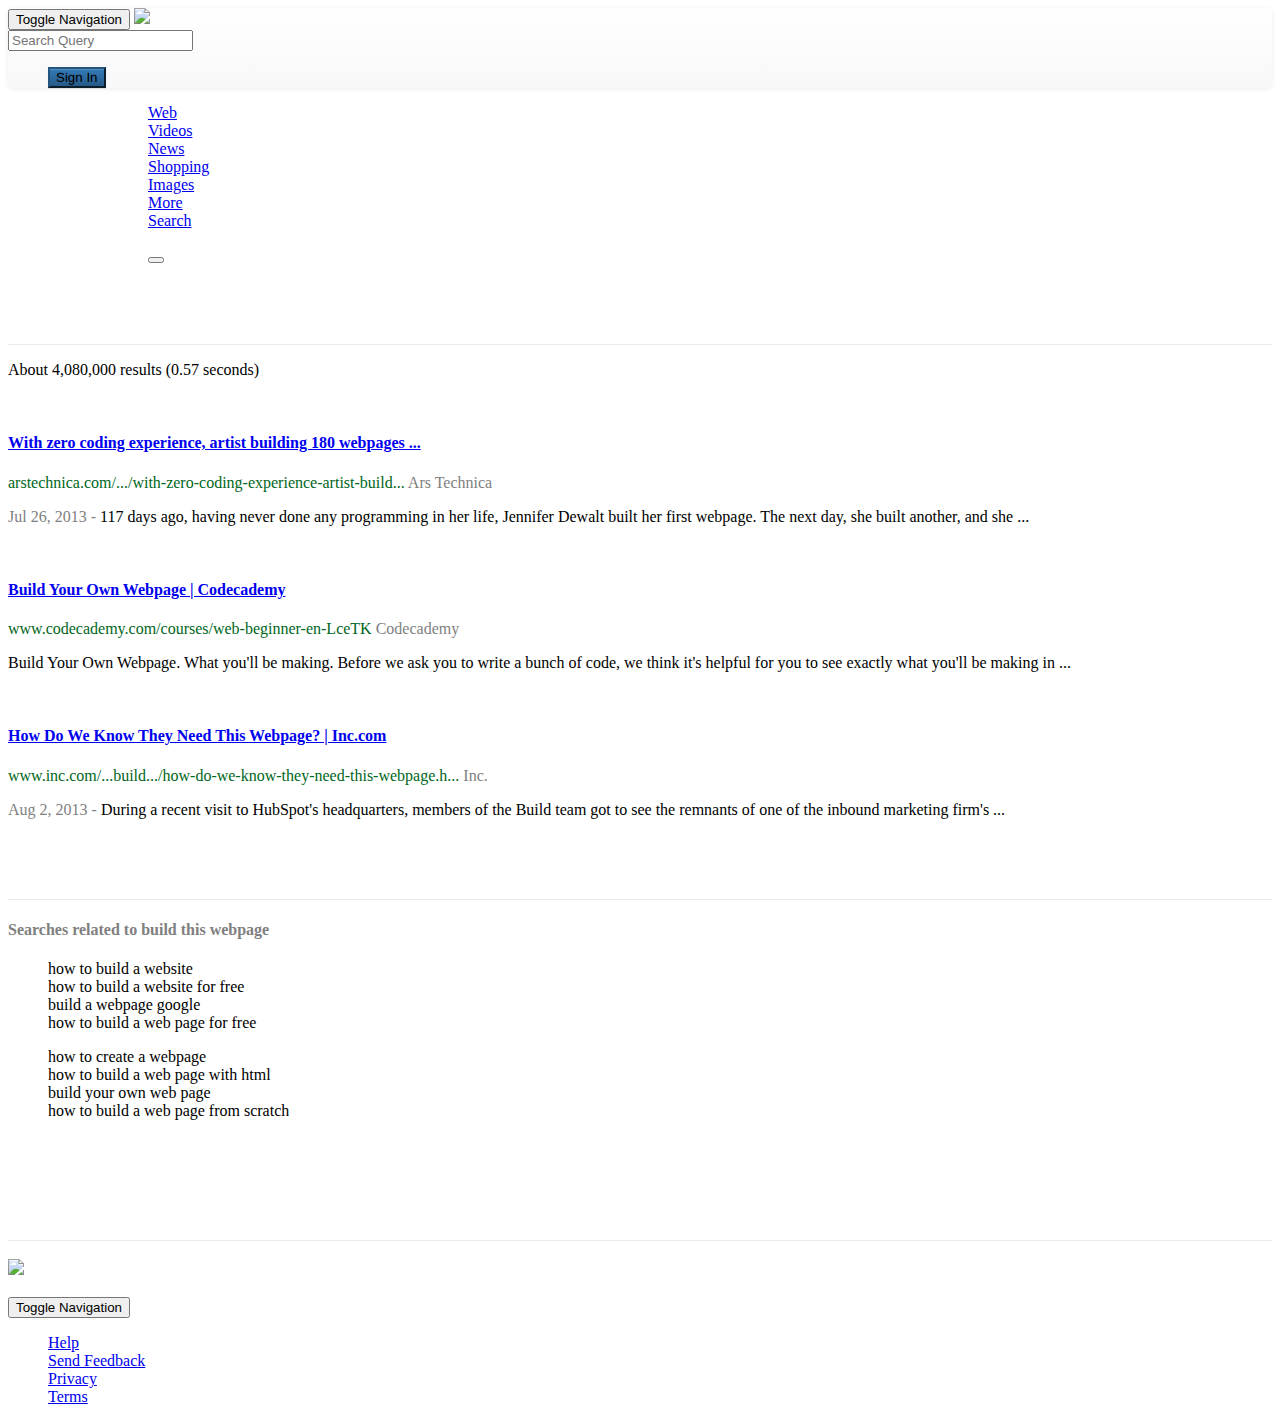
==== search.html @ bb36333c "added style and html" ====
<!DOCTYPE html>
<!-- Written by Frederick Coleman January 2018-->
<html lang="en">

<head>
	<meta charset="UTF-8">
    <meta name="viewport" content="width=device-width, initial-scale=1.0">
   	<meta http-equiv="X-UA-Compatible" content="ie=edge">
   	<meta name="description" content="Search Results">
	<link href = "https://www.google.com/images/branding/product/ico/googleg_lodp.ico" rel= "shortcut icon">

	<title>Google - Search Results</title>

	<link href="css/search.css" rel="stylesheet">
	<link href="css/bootstrap.css" rel="stylesheet">
	<link href='http://fonts.googleapis.com/css?family=Average|Roboto:400,700' rel='stylesheet' type='text/css'>

</head>

<body id="" class="">
	<nav class="navbar navbar-default">
		<div class="container-fluid">
			<div class="navbar-header">
				<button type="button" class="navbar-toggle collapsed" data-toggle="collapse" data-target="#bs-example-navbar-collapse-1">
					<span class="sr-only">Toggle Navigation</span>
					<span class="icon-bar"></span>
					<span class="icon-bar"></span>
					<span class="icon-bar"></span>
				</button>
				<a class="navbar-brand" href="#"><img src="https://www.google.com/images/branding/googlelogo/2x/googlelogo_color_120x44dp.png" class="logo"></a>
			</div><!-- End of navbar header -->

			<div class="collapse navbar-collapse" id="bs-example-navbar-collapse-1">
				<form class="form-inline navbar-form navbar-left">
					<div class="form-group">
						<div class="input-group search-bar">
							<input type="text" class="form-control" id="exampleInputAmount" placeholder="Search Query">
							<div class="input-group-addon">
								<span class="glyphicon glyphicon-search" aria-hidden="true"></span>
							</div>
						</div>
					</div>
				</form>
				<ul class="nav navbar-nav navbar-right">
					<li><a href="#"><button type="button" class="btn btn-primary">Sign In</button></a></li>
				</ul>
			</div><!-- End of navbar collapse -->
		</div> <!-- End of container -->
	</nav>

	<nav class="nav-two">
		<ul class="nav navbar-nav navbar-left">
			<li><a href="#">Web</a></li>
			<li><a href="#">Videos</a></li>
			<li><a href="#">News</a></li>
			<li><a href="#">Shopping</a></li>
			<li><a href="#">Images</a></li>
			<li><a href="#">More</a></li>
			<li><a href="#">Search</a></li>
		</ul>
		<ul>
			<li><button><span></span></button></li>
		</ul>
	</nav>

	<div class="line-break"></div>

	<section>
		<p>About 4,080,000 results (0.57 seconds)</p><br>
	    <div>
	        <a href="#"><h4>With zero coding experience, artist building 180 webpages ...</h4></a>
	        <p class="result-url">arstechnica.com/.../with-zero-coding-experience-artist-build...<span class="result-date">  Ars Technica</span></p>
	        <p><span class="result-date">Jul 26, 2013 - </span>117 days ago, having never done any programming in her life, Jennifer Dewalt built her first webpage. The next day, she built another, and she ...</p>
	    </div>
	    <br>
	    <div>
	        <a href="#"><h4>Build Your Own Webpage | Codecademy</h4></a>
	        <p class="result-url">www.codecademy.com/courses/web-beginner-en-LceTK<span class="result-date">  Codecademy</span></p>
	        <p>Build Your Own Webpage. What you'll be making. Before we ask you to write a bunch of code, we think it's helpful for you to see exactly what you'll be making in ...</p>
	    </div>
	    <br>
	    <div>
	        <a href="#"><h4>How Do We Know They Need This Webpage? | Inc.com</h4></a>
	        <p class="result-url">www.inc.com/...build.../how-do-we-know-they-need-this-webpage.h...<span class="result-date">  Inc.</span></p>
	        <p><span class="result-date">Aug 2, 2013 - </span>During a recent visit to HubSpot's headquarters, members of the Build team got to see the remnants of one of the inbound marketing firm's ...</p>
	    </div>

	    <div class="line-break"></div>
	    <div>
	        <h4 class="related-searches-head">Searches related to build this webpage</h4>
	        <div>
	            <ul class="col-md-6">
	                <li><a>how to build a website</a></li>
	                <li><a>how to build a website for free</a></li>
	                <li><a>build a webpage google</a></li>
	                <li><a>how to build a web page for free</a></li>
	            </ul>
	            <ul class="col-md-6">
	                <li><a>how to create a webpage</a></li>
	                <li><a>how to build a web page with html</a></li>
	                <li><a>build your own web page</a></li>
	                <li><a>how to build a web page from scratch</a></li>
	            </ul>
	        </div>
	    </div>
	    <div class="line-break" style="margin-top: 120px"></div>
	    <br>
	    <img class="footer-image" src="http://swatikumar16.github.io/google-homepage/image/footer-logo.png">
	    <br>
	    <br>

	</section>

	<footer>
		<nav>
			<div>
				<div>
					<button type="button">
						<span>Toggle Navigation</span>
						<span></span>
						<span></span>
						<span></span>
					</button>
				</div> <!-- End of nav header -->

				<div>
					<ul>
						<li><a href="#">Help</a></li>
			            <li><a href="#">Send Feedback</a></li>
    			        <li><a href="#">Privacy</a></li>
        			    <li><a href="#">Terms</a></li>
					</ul>
				</div> <!-- End of nav collapse -->

			</div> <!-- End of container -->
		</nav>
	</footer>

</body>

</html>
---- css/search.css ----
/*
=====================================================================
*   Search Stylesheet
*   Google rebuild project
*   Frederick Coleman January 2018.
=====================================================================*/


li {
  list-style-type: none;
}

.line-break {
  border-top: 1px solid #EBEBEB;
  margin-top: 80px;
}

.logo {
  height: 30px;
  width: auto;
}

.main-body {
  padding-right: 600px;
}

.nav-two {
  padding-left: 100px;
  padding-right: 50px;
}

.result-url {
  color: #006621;
}

.result-date {
  color: #808080;
}

.related-searches-head {
  color: #808080
}

.search-bar {
  width: 500px;
}

.footer-image {
  margin-left: auto;
  margin-right: auto;
}
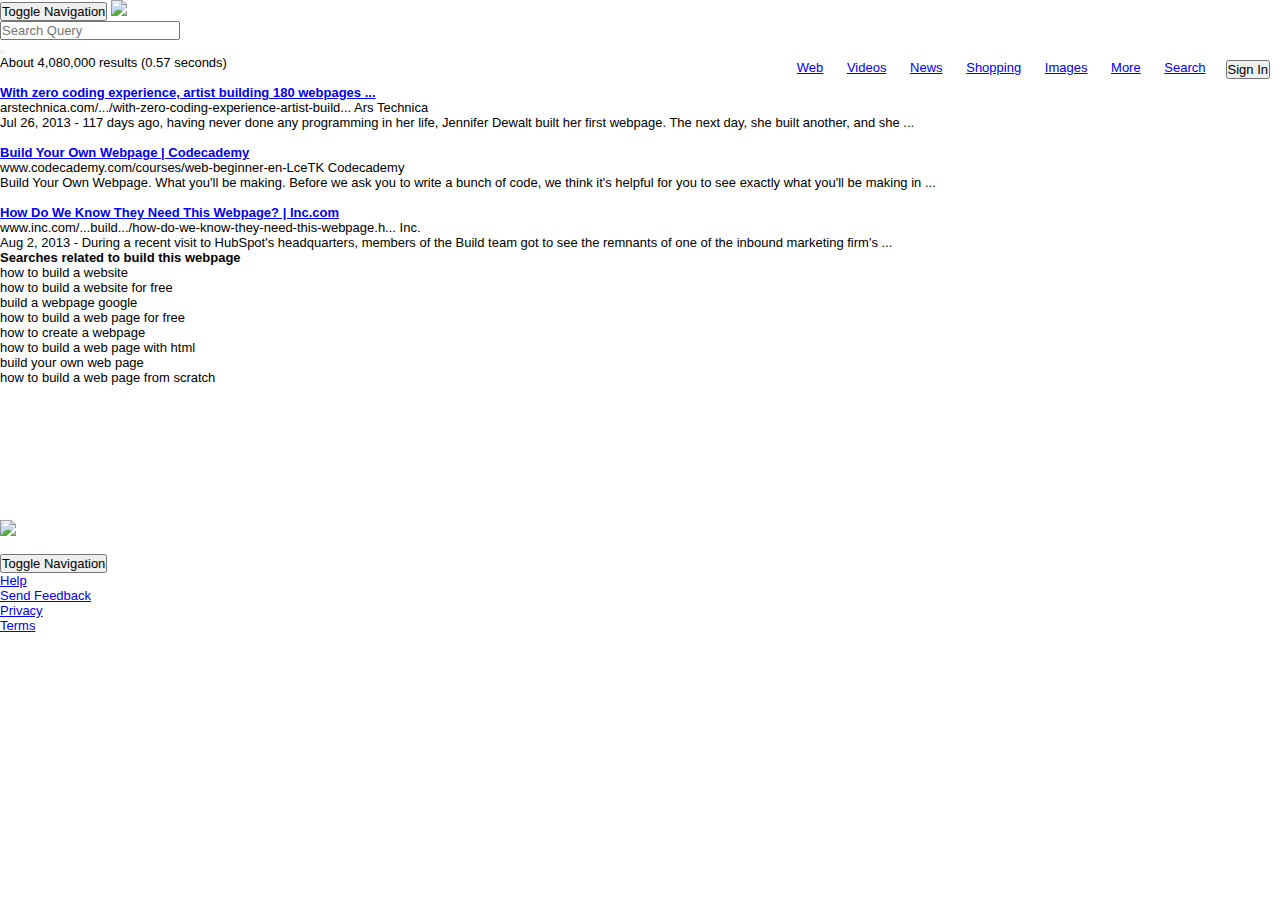
==== commit 8fa92635: "removed unneeded files" ====
--- a/search.html
+++ b/search.html
@@ -9,12 +9,10 @@
    	<meta name="description" content="Search Results">
 	<link href = "https://www.google.com/images/branding/product/ico/googleg_lodp.ico" rel= "shortcut icon">
 
-	<title>Google - Search Results</title>
+	<title>create this page - Google Search</title>
 
-	<link href="css/search.css" rel="stylesheet">
-	<link href="css/bootstrap.css" rel="stylesheet">
-	<link href='http://fonts.googleapis.com/css?family=Average|Roboto:400,700' rel='stylesheet' type='text/css'>
-
+	<link href="css/default.css" rel="stylesheet">
+	
 </head>
 
 <body id="" class="">
--- a/css/default.css
+++ b/css/default.css
@@ -0,0 +1,541 @@
+/*
+=====================================================================
+*   Search Stylesheet
+*   Google rebuild project
+*   Frederick Coleman January 2018.
+=====================================================================*/
+
+* {
+  margin: 0;
+  padding: 0;
+  font-family: sans-serif;
+  font-size: 13px;
+}
+
+.header {
+  display: block;
+  width: 100%;
+}
+
+.header::after {
+  content: "";
+  display: block;
+  clear: both;
+}
+
+.header-left {
+  float: left;
+}
+
+.header-center {
+  float: left;
+  width: 642px;
+}
+
+.header-right {
+  float: right;
+}
+
+.search-right-nav {
+  margin-top: 15px;
+  margin-right: 15px;
+}
+
+.line {
+  border-bottom: 1px solid rgba(0,0,0,0.1);
+}
+
+.nav {
+  float: right;
+}
+
+.nav li {
+  display: inline-block;
+  margin: 20px 10px;
+}
+
+.nav-link a {
+  display: block;
+  color: #434343;
+  text-decoration: none;
+  
+}
+
+.nav-link a:hover {
+  text-decoration: underline;
+}
+
+.nav-header {
+  margin-top: 19px;
+}
+
+.nav-header a {
+  display: inline-block;
+  text-decoration: none;
+  color: #8C8C8C;
+  padding: 6px 14px 6px 14px;
+}
+
+.nav-header a:hover {
+  color: #434343;
+}
+
+.nav-header .active {
+  font-weight: bold;
+  color: #4285f4;
+  padding-bottom: 13px;
+  border-bottom: 3px solid #4285f4;
+}
+
+.nav-header .active:hover {
+  color: #4285f4;
+}
+
+.nav-header .tools {
+  margin: 1px;
+}
+
+.nav-header .tools:hover {
+  margin: 0;
+  border: 1px solid #B6B6B6;
+  border-radius: 2px;
+  background: #f0f0f0;
+  color: #8C8C8C;
+}
+
+.btn-applications {
+  vertical-align: middle;
+}
+
+.btn-applications svg:hover {
+  fill: #000;
+}
+
+li.btn-login {
+  margin-right: 30px;
+}
+
+.btn-login a {
+  padding: 8px 14px;
+  background: #4583ec;
+  border-radius: 3px;
+  font-weight: bold;
+  color: #ffffff;
+  text-decoration: none;
+  cursor: default;
+}
+
+.content {  
+  width: 600px;
+  margin-left: 165px;
+}
+
+.search-google {
+  width: 600px;
+  margin: 130px auto;
+}
+
+.search-result {
+  color: #5C5C5C;
+  padding-top: 10px;
+  padding-bottom: 10px;
+}
+
+.content-box {
+  padding: 12px 0px;
+}
+
+.content-box a.box-title {
+  font-size: 18px;
+  text-decoration: none;
+}
+
+.content-box a.box-title:hover {
+  text-decoration: underline;
+}
+
+.content-box .box-link {
+  color: #006621;
+  font-size: 14px;
+  vertical-align: middle;
+}
+
+.content-box .box-copy {
+  margin-left: 5px;
+  position: relative;
+  text-decoration: none;
+}
+
+ul.tooltip-copy {
+  position: absolute;
+  margin: 0;
+  display: none;
+  border: 1px solid #B6B6B6;
+  box-shadow: 0px 1px 5px rgba(0,0,0,0.15);
+  background: #fff;
+  white-space: nowrap;
+}
+
+.tooltip-copy {
+  list-style: none;
+}
+
+.tooltip-copy li {
+  text-decoration: none;
+  color: #434343;
+  font-size: 14px;
+  padding: 6px 15px;
+
+}
+
+.tooltip-copy li:hover {
+  background: #f1f1f1;
+}
+
+.content-box .box-copy:hover ul {
+  display: block;
+  top: 15px;
+  left: -14px;
+}
+
+.box-text {
+  line-height: 1.5;
+  color: #5C5C5C;
+}
+
+.box-text a {
+  text-decoration: none;
+}
+
+.logo-google {
+  position: relative;
+  text-align: center;
+}
+
+.logo-google img {
+  width: 270px;
+}
+
+img.logo-search {
+  width: 120px;
+  padding: 25px 15px;
+}
+
+.country {
+  color: #4583ec;
+  font-size: 16px;
+  position: absolute;
+  right: 165px;
+  bottom: 0px;
+}
+
+.search-box {
+  margin-top: 30px;
+  text-align: center;
+  position: relative;
+}
+
+.search-page {
+  margin-top: 20px;
+  margin-right: 12px;
+}
+
+a.btn-search {
+  display: inline-block;
+  font-weight: bold;
+  color: rgba(0,0,0,0.6);
+  padding: 10px 15px;
+  background: #f0f0f0;
+  margin: 40px 3px 0px 3px;
+  text-decoration: none;
+}
+
+a:hover.btn-search {
+  outline: 1px solid #e0e0e0;
+  color: #000;
+}
+
+#search-form {
+  box-sizing: border-box;
+  display: block;
+  width: 100%;
+  padding: 13px 100px 13px 15px;
+  box-shadow: 0px 1px 5px rgba(0,0,0,0.15);
+  border: 1px solid rgba(0,0,0,0.15);
+  font-size: 16px;
+}
+
+.search-dom:hover, .search-dom:focus {
+  box-shadow: 0px 4px 5px rgba(0,0,0,0.05);
+}
+
+#search-form:focus, #search-form:active {
+  outline: 0;
+}
+
+.svg-search {
+  position: absolute;
+  width: 24px;
+  height: 24px;
+  top: 11px;
+  right: 15px;
+  cursor: pointer;
+}
+
+.keyboard {
+  position: absolute;
+  width: 40px;
+  height: 35px;
+  display: block;
+  background: url("../images/keyboard.png") no-repeat 50% 50%;
+  top: 5px;
+  right: 55px;
+  opacity: .50;
+}
+
+.kb-search {
+  right: 85px;
+}
+
+.microphone {
+  position: absolute;
+  width: 40px;
+  height: 35px;
+  display: block;
+  background: url("../images/microphone.png") no-repeat 50% 50%;
+  top: 5px;
+  right: 15px;
+}
+
+.mp-search {
+  right: 45px;
+}
+
+span.tooltip {
+  display: none;
+  padding: 7px 7px;
+  background: #000;
+  border: 1px solid #fff;
+  box-shadow: 0px 0px 7px rgba(0,0,0,0.3);
+  text-decoration: none;
+  color: #fff;
+  font-size: 11px;
+  font-weight: bold;
+  white-space: nowrap;
+  position: absolute;
+  cursor: default;
+}
+
+.romb {
+  width: 8px;
+  height: 8px;
+  background: #000;
+  transform: rotate(45deg);
+  display: none;
+  position: absolute;
+} 
+
+.keyboard:hover {
+  opacity: .85;
+}
+
+.keyboard:hover span {
+  display: block;
+  top: 46px;
+  right: -47px;
+}
+
+.microphone:hover span {
+  display: block;
+  top: 46px;
+  right: -33px;
+  opacity: .85;
+}
+
+.keyboard:hover div {
+  display: block;
+  top: 43px;
+  right: 15px;
+}
+
+.microphone:hover div {
+  display: block;
+  top: 43px;
+  right: 17px;
+  opacity: .85;
+}
+
+.footer {
+  width: 100%;
+  background: #f0f0f0;
+  border-top: 1px solid #e0e0e0;
+}
+
+.footer::after {
+  content: "";
+  display: block;
+  clear: both;
+}
+
+.main-f {
+  position: fixed;
+  bottom: 0;
+}
+
+.footer-center {
+  width: 800px;
+  margin-left: 150px;
+}
+
+.footer-center span {
+  color: #B6B6B6;
+}
+
+.footer a {
+  display: inline-block;
+  color: #8C8C8C;
+  text-decoration: none;
+  padding: 12px 15px;
+}
+
+a.footer-top-link {
+  padding: 20px 0px 5px 0px;
+}
+
+a.footer-bottom-link {
+  padding: 12px 15px 12px 0px;
+}
+
+.footer a:hover {
+  text-decoration: underline;
+}
+
+a:hover.link-un {
+  text-decoration: none;
+  color: #434343;
+}
+
+.footer-left {
+  float: left;
+  margin-left: 12px;
+}
+
+.footer-right {
+  float: right;
+  margin-right: 12px;
+}
+
+.ads {
+  border: 1px solid #006621;
+  border-radius: 2px;
+  font-size: 11px;
+  padding: 1px 2px;
+
+}
+
+.video {
+  width: 116px;
+  height: 67px;
+  float: left;
+  position: relative;
+  background: url('../images/video.jpg') 0px -11px;
+  margin-right: 7px;
+  border-right: 1px solid #434343;
+  margin-top: 4px;
+}
+
+.video-time {
+  position: absolute;
+  bottom: 0;
+  right: 0;
+  display: block;
+  padding: 2px;
+  color: #fff;
+  background: #434343;
+  font-size: 11px;
+  font-weight: bold;
+}
+
+.together {
+  color: #434343;
+  font-size: 18px;
+  margin-top: 25px;
+  margin-bottom: 15px;
+}
+
+.together-link a {
+  display: block;
+  font-size: 14px;
+  font-weight: bold;
+  text-decoration: none;
+  padding: 6px 10px 6px 0px;
+}
+
+.together-link a:hover {
+  text-decoration: underline;
+}
+
+.paginator {
+  margin: 20px auto;
+  width: 400px;
+  height: 60px;
+  text-align: center;
+}
+
+
+.paginator span {
+  color: #434343;
+}
+
+.paginator a {
+  color: #4285f4;
+  text-decoration: none;
+}
+
+.paginator a:hover {
+  text-decoration: underline;
+}
+
+.paginator > div {
+  display: inline-block;
+  margin-left: -2px;
+  margin-right: -1px;
+}
+
+div.big-G {
+  width: 28px;
+  height: 30px;
+  background: url('../images/nav_logo242.png') no-repeat -24px 0px;
+  margin-bottom: 19px;
+  margin-right: 0px;
+}
+
+.first .pag-img {
+  width: 20px;
+  height: 37px;
+  background: url('../images/nav_logo242.png') no-repeat -54px 0px;
+  
+}
+
+.first-page {
+  text-align: right;
+  padding-right: 5px;
+}
+
+.paginator-link .pag-img {
+  width: 20px;
+  height: 37px;
+  background: url('../images/nav_logo242.png') no-repeat -74px 0px;
+  
+}
+
+.next {
+  width: 130px;
+  text-align: right;
+}
+.next .pag-img {
+  width: 72px;
+  height: 37px;
+  background: url('../images/nav_logo242.png') no-repeat -96px 0px;
+  
+}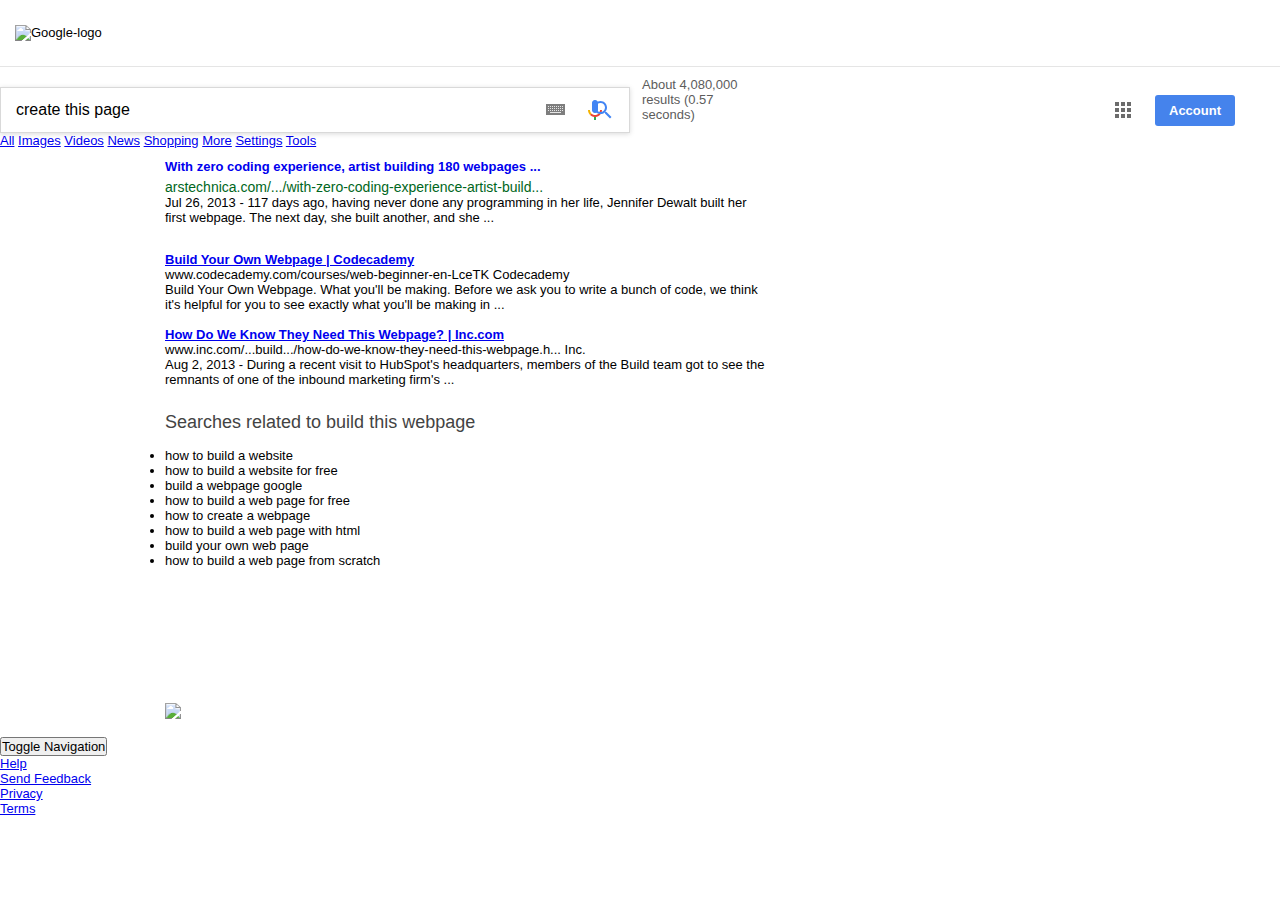
==== commit beed9f08: "update search" ====
--- a/search.html
+++ b/search.html
@@ -16,67 +16,79 @@
 </head>
 
 <body id="" class="">
-	<nav class="navbar navbar-default">
-		<div class="container-fluid">
-			<div class="navbar-header">
-				<button type="button" class="navbar-toggle collapsed" data-toggle="collapse" data-target="#bs-example-navbar-collapse-1">
-					<span class="sr-only">Toggle Navigation</span>
-					<span class="icon-bar"></span>
-					<span class="icon-bar"></span>
-					<span class="icon-bar"></span>
-				</button>
-				<a class="navbar-brand" href="#"><img src="https://www.google.com/images/branding/googlelogo/2x/googlelogo_color_120x44dp.png" class="logo"></a>
-			</div><!-- End of navbar header -->
 
-			<div class="collapse navbar-collapse" id="bs-example-navbar-collapse-1">
-				<form class="form-inline navbar-form navbar-left">
-					<div class="form-group">
-						<div class="input-group search-bar">
-							<input type="text" class="form-control" id="exampleInputAmount" placeholder="Search Query">
-							<div class="input-group-addon">
-								<span class="glyphicon glyphicon-search" aria-hidden="true"></span>
-							</div>
-						</div>
-					</div>
-				</form>
-				<ul class="nav navbar-nav navbar-right">
-					<li><a href="#"><button type="button" class="btn btn-primary">Sign In</button></a></li>
-				</ul>
-			</div><!-- End of navbar collapse -->
-		</div> <!-- End of container -->
-	</nav>
+	<div class="header line">
+		<div class="header-left">
+			<div class="logo-google" title="">
+				<img src="https://www.google.com/images/branding/googlelogo/2x/googlelogo_color_120x44dp.png" class="logo-search" alt="Google-logo">
+			</div>
+		</div>
+	</div>
+	<div class="header-center">
+		<div class="search-box search-page">
+			<div class="search-dom">
+				<input type="text" id="search-form" title="Search" value="create this page">
+				<a href="#" class="keyboard"><span class="tooltip">Keyboard</span><div class="romb"></div></a>
+				<a href="#" class="microphone"><span class="tooltip">Microphone</span><div class="romb"></div></a>
+				<div class="svg-search">
+					<svg fill="#4285f4" viewBox="0 0 24 24">
+						<path d="M 15.5 14 h -0.79 l -0.28 -0.27 C 15.41 12.59 16 11.11 16 9.5 C 16 5.91 13.09 3 9.5 3 S 3 5.91 3 9.5 S 5.91 16 9.5 16 c 1.61 0 3.09 -0.59 4.23 -1.57 l 0.27 0.28 v 0.79 l 5 4.99 L 20.49 19 l -4.99 -5 Z m -6 0 C 7.01 14 5 11.99 5 9.5 S 7.01 5 9.5 5 S 14 7.01 14 9.5 S 11.99 14 9.5 14 Z"></path>
+					</svg>
+				</div>
+			</div>
+		</div>
 
-	<nav class="nav-two">
-		<ul class="nav navbar-nav navbar-left">
-			<li><a href="#">Web</a></li>
-			<li><a href="#">Videos</a></li>
-			<li><a href="#">News</a></li>
-			<li><a href="#">Shopping</a></li>
-			<li><a href="#">Images</a></li>
-			<li><a href="#">More</a></li>
-			<li><a href="#">Search</a></li>
+		<div class="navbar-header">
+			<a href="#" class="active">All</a>
+			<a href="#">Images</a>
+			<a href="#">Videos</a>
+			<a href="#">News</a>
+			<a href="#">Shopping</a>
+			<a href="#">More</a>
+			<a href="#">Settings</a>
+			<a href="#">Tools</a>
+		</div>
+	</div>
+
+	<div class="header-right search-right-nav">
+		<ul class="nav">
+			<li class="btn-applications">
+				<a href="#">
+					<svg width="16" height="16" fill="#6c6c6c">
+							<rect width="4" height="4" />
+							<rect width="4" height="4" x="6" y="0" />
+							<rect width="4" height="4" x="12" y="0" />
+							<rect width="4" height="4" x="0" y="6" />
+							<rect width="4" height="4" x="6" y="6" />
+							<rect width="4" height="4" x="12" y="6" />
+							<rect width="4" height="4" x="0" y="12" />
+							<rect width="4" height="4" x="6" y="12" />
+							<rect width="4" height="4" x="12" y="12" />
+						</svg>
+					</a>
+				</li>
+			<li class="btn-login"><a href="#">Account</a></li>
 		</ul>
-		<ul>
-			<li><button><span></span></button></li>
-		</ul>
-	</nav>
+	</div>
 
-	<div class="line-break"></div>
-
-	<section>
-		<p>About 4,080,000 results (0.57 seconds)</p><br>
-	    <div>
-	        <a href="#"><h4>With zero coding experience, artist building 180 webpages ...</h4></a>
-	        <p class="result-url">arstechnica.com/.../with-zero-coding-experience-artist-build...<span class="result-date">  Ars Technica</span></p>
+	<section class="content">
+		<p class="search-result">About 4,080,000 results (0.57 seconds)</p><br>
+	    <div class="content-box">
+	        <a href="#" class="box-title"><h4>With zero coding experience, artist building 180 webpages ...</h4></a>
+	        <span class="box-link">arstechnica.com/.../with-zero-coding-experience-artist-build...</span>
 	        <p><span class="result-date">Jul 26, 2013 - </span>117 days ago, having never done any programming in her life, Jennifer Dewalt built her first webpage. The next day, she built another, and she ...</p>
 	    </div>
+
 	    <br>
+	    
 	    <div>
 	        <a href="#"><h4>Build Your Own Webpage | Codecademy</h4></a>
 	        <p class="result-url">www.codecademy.com/courses/web-beginner-en-LceTK<span class="result-date">  Codecademy</span></p>
 	        <p>Build Your Own Webpage. What you'll be making. Before we ask you to write a bunch of code, we think it's helpful for you to see exactly what you'll be making in ...</p>
 	    </div>
+	    
 	    <br>
+	    
 	    <div>
 	        <a href="#"><h4>How Do We Know They Need This Webpage? | Inc.com</h4></a>
 	        <p class="result-url">www.inc.com/...build.../how-do-we-know-they-need-this-webpage.h...<span class="result-date">  Inc.</span></p>
@@ -84,8 +96,7 @@
 	    </div>
 
 	    <div class="line-break"></div>
-	    <div>
-	        <h4 class="related-searches-head">Searches related to build this webpage</h4>
+	    <div class="together">Searches related to build this webpage</div>
 	        <div>
 	            <ul class="col-md-6">
 	                <li><a>how to build a website</a></li>
@@ -100,7 +111,7 @@
 	                <li><a>how to build a web page from scratch</a></li>
 	            </ul>
 	        </div>
-	    </div>
+
 	    <div class="line-break" style="margin-top: 120px"></div>
 	    <br>
 	    <img class="footer-image" src="http://swatikumar16.github.io/google-homepage/image/footer-logo.png">
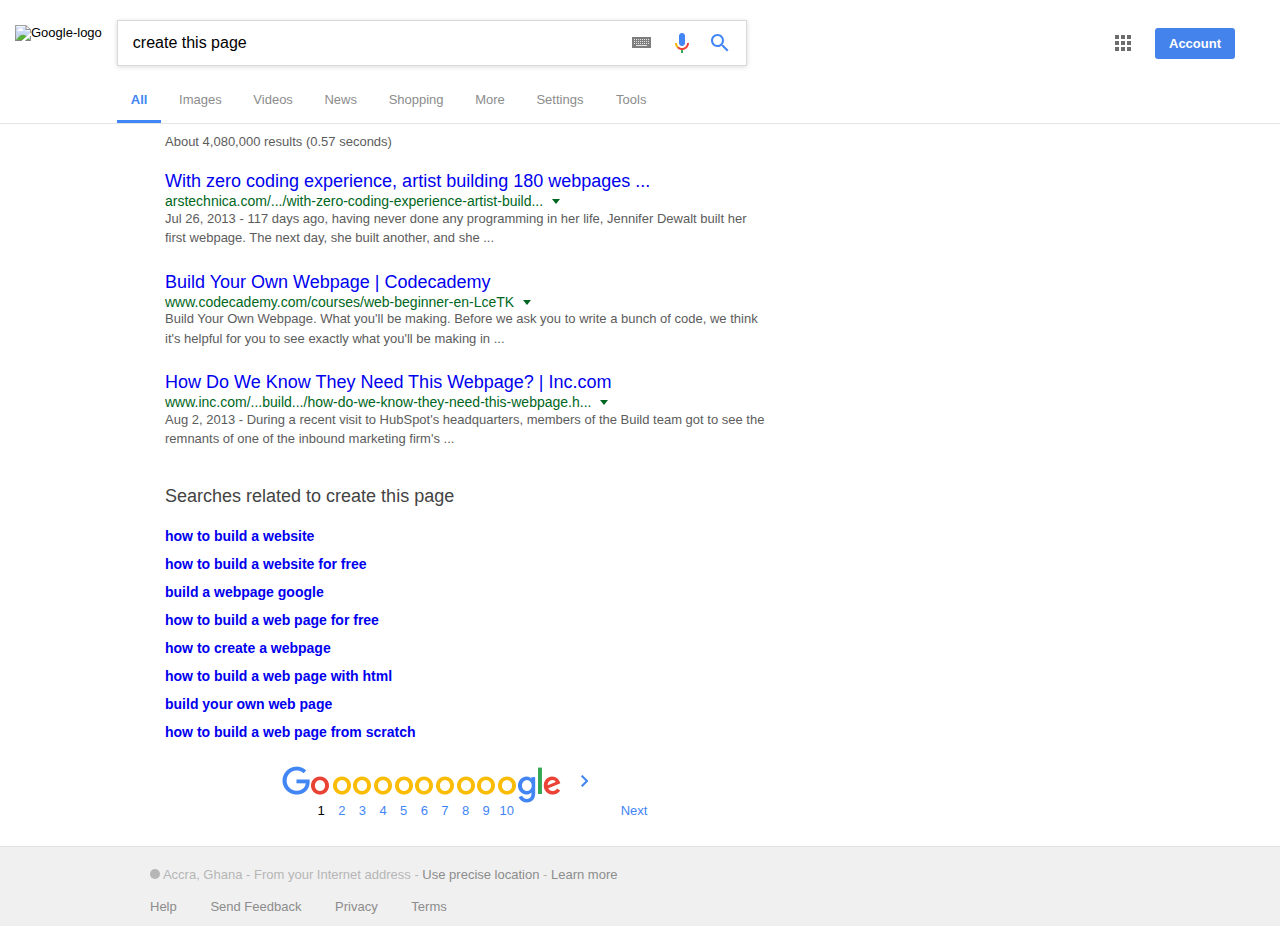
==== commit a6d4062b: "added navigation images and updated main page content" ====
--- a/search.html
+++ b/search.html
@@ -19,42 +19,42 @@
 
 	<div class="header line">
 		<div class="header-left">
-			<div class="logo-google" title="">
+			<div class="logo-google" title="Google Home">
 				<img src="https://www.google.com/images/branding/googlelogo/2x/googlelogo_color_120x44dp.png" class="logo-search" alt="Google-logo">
 			</div>
 		</div>
-	</div>
-	<div class="header-center">
-		<div class="search-box search-page">
-			<div class="search-dom">
-				<input type="text" id="search-form" title="Search" value="create this page">
-				<a href="#" class="keyboard"><span class="tooltip">Keyboard</span><div class="romb"></div></a>
-				<a href="#" class="microphone"><span class="tooltip">Microphone</span><div class="romb"></div></a>
-				<div class="svg-search">
-					<svg fill="#4285f4" viewBox="0 0 24 24">
-						<path d="M 15.5 14 h -0.79 l -0.28 -0.27 C 15.41 12.59 16 11.11 16 9.5 C 16 5.91 13.09 3 9.5 3 S 3 5.91 3 9.5 S 5.91 16 9.5 16 c 1.61 0 3.09 -0.59 4.23 -1.57 l 0.27 0.28 v 0.79 l 5 4.99 L 20.49 19 l -4.99 -5 Z m -6 0 C 7.01 14 5 11.99 5 9.5 S 7.01 5 9.5 5 S 14 7.01 14 9.5 S 11.99 14 9.5 14 Z"></path>
-					</svg>
+
+		<div class="header-center">
+			<div class="search-box search-page">
+				<div class="search-dom">
+					<input type="text" id="search-form" title="Search" value="create this page">
+					<a href="#" class="keyboard kb-search"><span class="tooltip">Keyboard</span><div class="romb"></div></a>
+					<a href="#" class="microphone mp-search"><span class="tooltip">Microphone</span><div class="romb"></div></a>
+					<div class="svg-search">
+						<svg fill="#4285f4" viewBox="0 0 24 24">
+							<path d="M 15.5 14 h -0.79 l -0.28 -0.27 C 15.41 12.59 16 11.11 16 9.5 C 16 5.91 13.09 3 9.5 3 S 3 5.91 3 9.5 S 5.91 16 9.5 16 c 1.61 0 3.09 -0.59 4.23 -1.57 l 0.27 0.28 v 0.79 l 5 4.99 L 20.49 19 l -4.99 -5 Z m -6 0 C 7.01 14 5 11.99 5 9.5 S 7.01 5 9.5 5 S 14 7.01 14 9.5 S 11.99 14 9.5 14 Z"></path>
+						</svg>
+					</div>
 				</div>
+			</div>
+
+			<div class="nav-header">
+				<a href="#" class="active">All</a>
+				<a href="#">Images</a>
+				<a href="#">Videos</a>
+				<a href="#">News</a>
+				<a href="#">Shopping</a>
+				<a href="#">More</a>
+				<a href="#">Settings</a>
+				<a href="#" class="tools">Tools</a>
 			</div>
 		</div>
 
-		<div class="navbar-header">
-			<a href="#" class="active">All</a>
-			<a href="#">Images</a>
-			<a href="#">Videos</a>
-			<a href="#">News</a>
-			<a href="#">Shopping</a>
-			<a href="#">More</a>
-			<a href="#">Settings</a>
-			<a href="#">Tools</a>
-		</div>
-	</div>
-
-	<div class="header-right search-right-nav">
-		<ul class="nav">
-			<li class="btn-applications">
-				<a href="#">
-					<svg width="16" height="16" fill="#6c6c6c">
+		<div class="header-right search-right-nav">
+			<ul class="nav">
+				<li class="btn-applications">
+					<a href="#">
+						<svg width="16" height="16" fill="#6c6c6c">
 							<rect width="4" height="4" />
 							<rect width="4" height="4" x="6" y="0" />
 							<rect width="4" height="4" x="12" y="0" />
@@ -64,86 +64,109 @@
 							<rect width="4" height="4" x="0" y="12" />
 							<rect width="4" height="4" x="6" y="12" />
 							<rect width="4" height="4" x="12" y="12" />
-						</svg>
-					</a>
-				</li>
-			<li class="btn-login"><a href="#">Account</a></li>
-		</ul>
+							</svg>
+						</a>
+					</li>
+				<li class="btn-login"><a href="#">Account</a></li>
+			</ul>
+		</div>
 	</div>
 
-	<section class="content">
-		<p class="search-result">About 4,080,000 results (0.57 seconds)</p><br>
+	<div class="content">
+		<p class="search-result">About 4,080,000 results (0.57 seconds)</p>
+
 	    <div class="content-box">
-	        <a href="#" class="box-title"><h4>With zero coding experience, artist building 180 webpages ...</h4></a>
+	        <a href="#" class="box-title">With zero coding experience, artist building 180 webpages ...</a>
 	        <span class="box-link">arstechnica.com/.../with-zero-coding-experience-artist-build...</span>
-	        <p><span class="result-date">Jul 26, 2013 - </span>117 days ago, having never done any programming in her life, Jennifer Dewalt built her first webpage. The next day, she built another, and she ...</p>
+	        <a href="#" class="box-copy">
+				<svg width="8px" height="5px" fill="#006621"><polygon points="0,0 8,0 4,5"/></svg>
+				<ul class="tooltip-copy">
+						<li>Cached</li>
+						<li>Similar</li>
+				</ul>
+			</a>
+	        <p class="box-text">Jul 26, 2013 - 117 days ago, having never done any programming in her life, Jennifer Dewalt built her first webpage. The next day, she built another, and she ...</p>
 	    </div>
 
-	    <br>
-	    
-	    <div>
-	        <a href="#"><h4>Build Your Own Webpage | Codecademy</h4></a>
-	        <p class="result-url">www.codecademy.com/courses/web-beginner-en-LceTK<span class="result-date">  Codecademy</span></p>
-	        <p>Build Your Own Webpage. What you'll be making. Before we ask you to write a bunch of code, we think it's helpful for you to see exactly what you'll be making in ...</p>
+	    <div class="content-box">
+	        <a href="#" class="box-title">Build Your Own Webpage | Codecademy</a>
+	    	</br>
+	        <span class="box-link">www.codecademy.com/courses/web-beginner-en-LceTK</span>
+	        <a href="#" class="box-copy">
+				<svg width="8px" height="5px" fill="#006621"><polygon points="0,0 8,0 4,5"/></svg>
+				<ul class="tooltip-copy">
+						<li>Cached</li>
+						<li>Similar</li>
+				</ul>
+			</a>
+	        <p class="box-text">Build Your Own Webpage. What you'll be making. Before we ask you to write a bunch of code, we think it's helpful for you to see exactly what you'll be making in ...</p>
 	    </div>
 	    
-	    <br>
-	    
-	    <div>
-	        <a href="#"><h4>How Do We Know They Need This Webpage? | Inc.com</h4></a>
-	        <p class="result-url">www.inc.com/...build.../how-do-we-know-they-need-this-webpage.h...<span class="result-date">  Inc.</span></p>
-	        <p><span class="result-date">Aug 2, 2013 - </span>During a recent visit to HubSpot's headquarters, members of the Build team got to see the remnants of one of the inbound marketing firm's ...</p>
+	    <div class="content-box">
+	        <a href="#" class="box-title">How Do We Know They Need This Webpage? | Inc.com</a>
+	        <span class="box-link">www.inc.com/...build.../how-do-we-know-they-need-this-webpage.h...</span>
+	        <a href="#" class="box-copy">
+				<svg width="8px" height="5px" fill="#006621"><polygon points="0,0 8,0 4,5"/></svg>
+				<ul class="tooltip-copy">
+						<li>Cached</li>
+						<li>Similar</li>
+				</ul>
+			</a>
+	        <p class="box-text">Aug 2, 2013 - During a recent visit to HubSpot's headquarters, members of the Build team got to see the remnants of one of the inbound marketing firm's ...</p>
 	    </div>
 
+	    <!-- Search suggestions -->
 	    <div class="line-break"></div>
-	    <div class="together">Searches related to build this webpage</div>
-	        <div>
-	            <ul class="col-md-6">
-	                <li><a>how to build a website</a></li>
-	                <li><a>how to build a website for free</a></li>
-	                <li><a>build a webpage google</a></li>
-	                <li><a>how to build a web page for free</a></li>
-	            </ul>
-	            <ul class="col-md-6">
-	                <li><a>how to create a webpage</a></li>
-	                <li><a>how to build a web page with html</a></li>
-	                <li><a>build your own web page</a></li>
-	                <li><a>how to build a web page from scratch</a></li>
-	            </ul>
-	        </div>
+	    <div class="together">Searches related to create this page</div>
+	    <div class="together-link"><a href="#">how to build a website</a></div>
+	    <div class="together-link"><a href="#">how to build a website for free</a></div>
+	    <div class="together-link"><a href="#">build a webpage google</a></div>
+	    <div class="together-link"><a href="#">how to build a web page for free</a></div>
+	    <div class="together-link"><a href="#">how to create a webpage</a></div>
+	    <div class="together-link"><a href="#">how to build a web page with html</a></div>
+	    <div class="together-link"><a href="#">build your own web page</a></div>
+	    <div class="together-link"><a href="#">how to build a web page from scratch</a></div>
 
-	    <div class="line-break" style="margin-top: 120px"></div>
-	    <br>
-	    <img class="footer-image" src="http://swatikumar16.github.io/google-homepage/image/footer-logo.png">
-	    <br>
-	    <br>
+	    <!-- Links to subsequent pages -->
+	    <div class="paginator">
+			<div class="big-G"></div>
+			<div class="first"><div class="pag-img"></div>1</div>
+			<div class="paginator-link"><a href="#"><div class="pag-img"></div>2</a></div>
+			<div class="paginator-link"><a href="#"><div class="pag-img"></div>3</a></div>
+			<div class="paginator-link"><a href="#"><div class="pag-img"></div>4</a></div>
+			<div class="paginator-link"><a href="#"><div class="pag-img"></div>5</a></div>
+			<div class="paginator-link"><a href="#"><div class="pag-img"></div>6</a></div>
+			<div class="paginator-link"><a href="#"><div class="pag-img"></div>7</a></div>
+			<div class="paginator-link"><a href="#"><div class="pag-img"></div>8</a></div>
+			<div class="paginator-link"><a href="#"><div class="pag-img"></div>9</a></div>
+			<div class="paginator-link"><a href="#"><div class="pag-img"></div>10</a></div>
+			<div class="next"><a href="#"><div class="pag-img"></div>Next</a></div>
+		</div>
 
-	</section>
+	</div>
 
-	<footer>
-		<nav>
-			<div>
-				<div>
-					<button type="button">
-						<span>Toggle Navigation</span>
-						<span></span>
-						<span></span>
-						<span></span>
-					</button>
-				</div> <!-- End of nav header -->
+	<!-- Beginning of the footer -->
+	<div class="footer">
+		<div class="footer-center">
+			<p>
+				<svg width="10" height="10"><circle r="5" cx="50%" cy="50%" fill="#B6B6B6" /></svg>
+				<span>Accra, Ghana</span>
+				<span> - </span>
+				<span>From your Internet address</span>
+				<span> - </span>
+				<a href="#" class="footer-top-link link-un">Use precise location</a>
+				<span> - </span>
+				<a href="#" class="footer-top-link link-un">Learn more</a>
+			</p>
 
-				<div>
-					<ul>
-						<li><a href="#">Help</a></li>
-			            <li><a href="#">Send Feedback</a></li>
-    			        <li><a href="#">Privacy</a></li>
-        			    <li><a href="#">Terms</a></li>
-					</ul>
-				</div> <!-- End of nav collapse -->
-
-			</div> <!-- End of container -->
-		</nav>
-	</footer>
+			<p>
+				<a href="#" class="footer-bottom-link link-un">Help</a>
+			    <a href="#" class="link-un">Send Feedback</a>
+    			<a href="#" class="link-un">Privacy</a>
+        		<a href="#" class="link-un">Terms</a>
+			</p> 
+		</div>
+	</div> <!-- End of footer -->
 
 </body>
 
